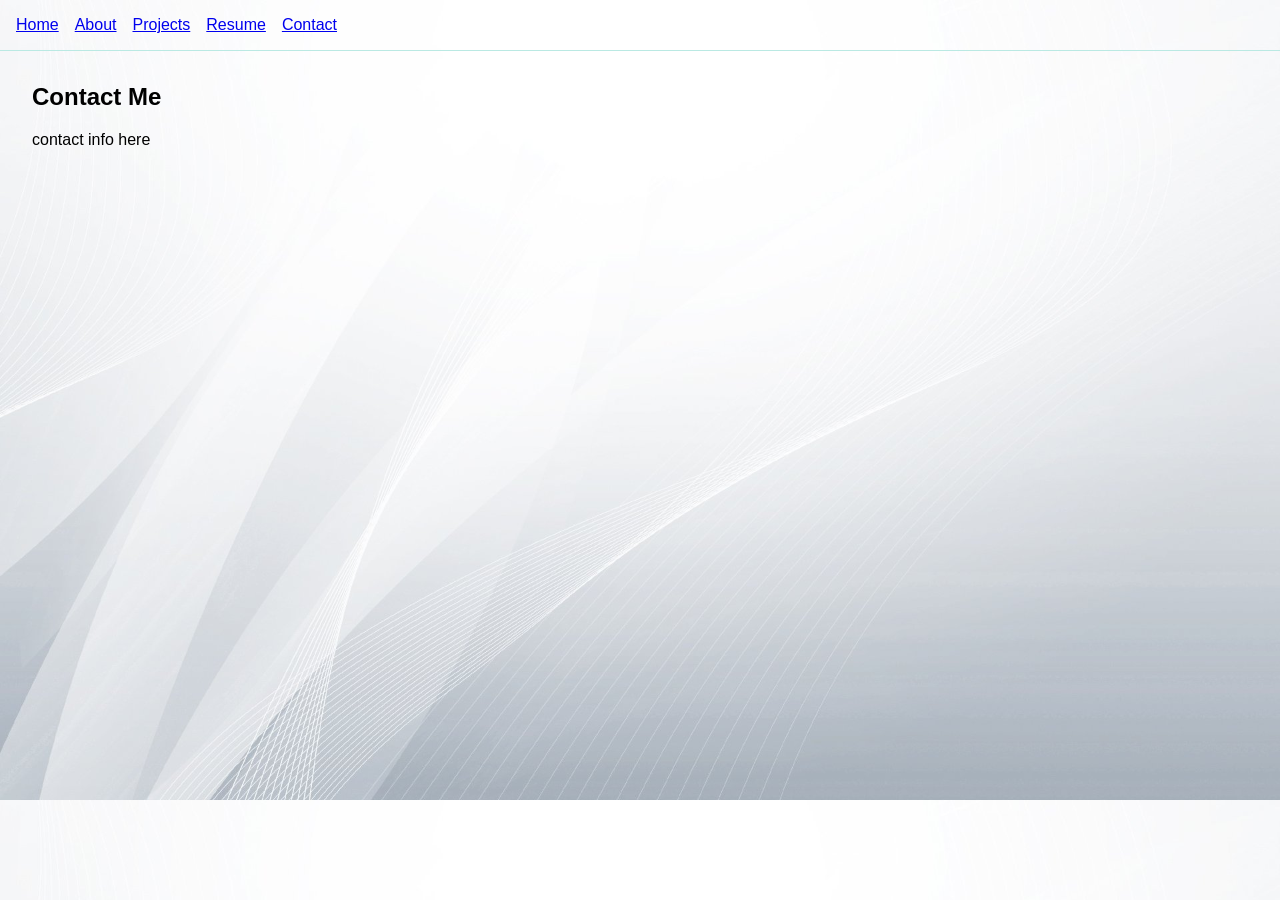
==== contact.html @ bb2f6ec0 "init" ====
<!DOCTYPE html>
<html lang="en">
  <head>
    <title>Home | Portfolio</title>
    <link rel="stylesheet" href="style.css" />
  </head>

  <body>
    <header>
      <nav>
        <a href="home.html">Home</a>
        <a href="about.html">About</a>
        <a href="projects.html">Projects</a>
        <a href="resume.html">Resume</a>
        <a href="contact.html">Contact</a>
      </nav>
    </header>

    <main>
      <section id="contact">
        <h1>Contact Me</h1>
        <p>contact info here</p>
      </section>

    </main>
  </body>
</html>
---- style.css ----
body {
  margin: 0;
  font-family: Arial, sans-serif;
  background-image: url('backgroundimage.jpg');
  background-size: cover;
}

header {
  padding: 1rem;
  border-bottom: 1px solid #bae9e3;
}

nav {
  display: flex;
  gap: 1rem;
}

main {
  padding: 2rem;
}

section {
  margin-bottom: 2rem;
}

h1, h2, p {
  margin-top: 0;
}
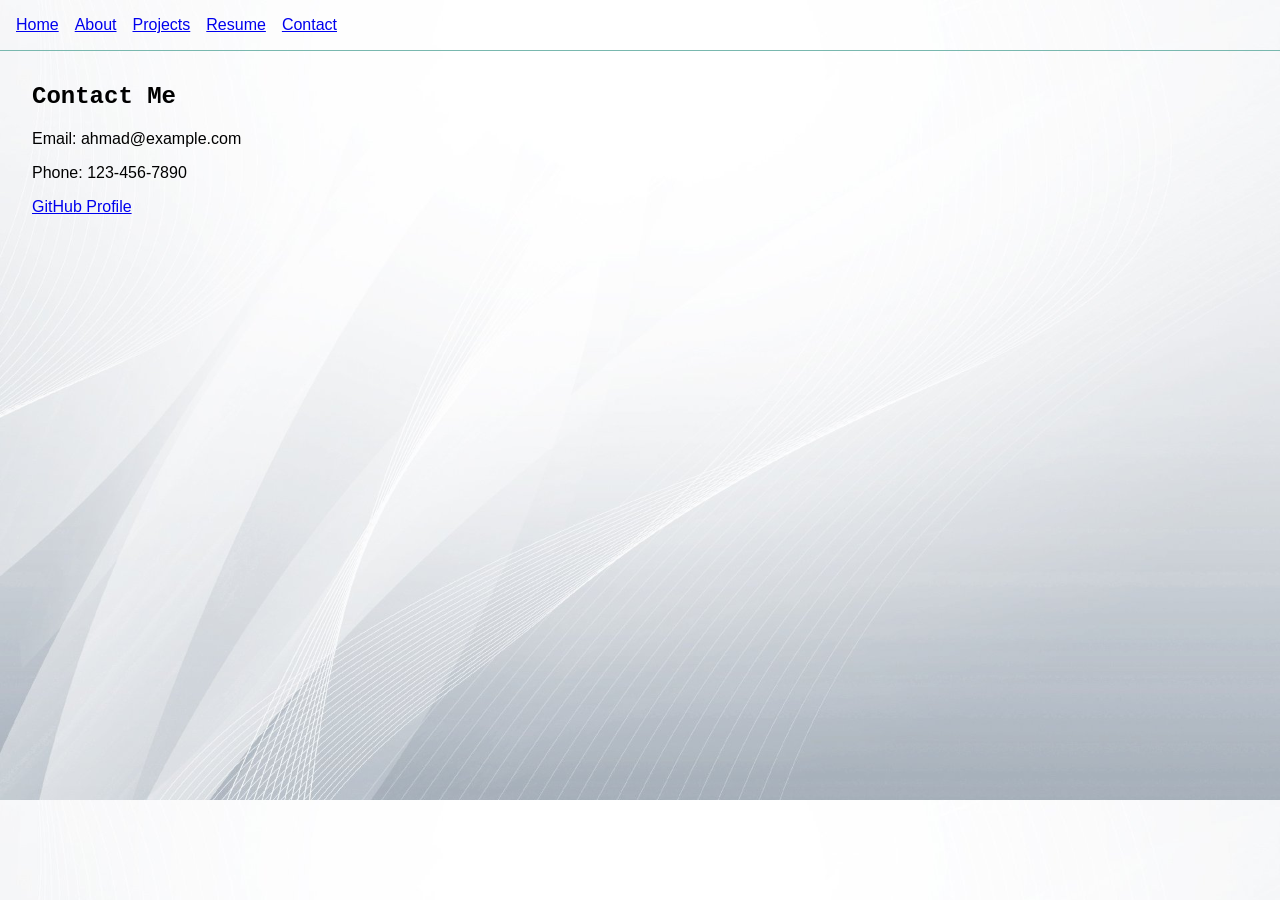
==== commit b4c59591: "finalization" ====
--- a/contact.html
+++ b/contact.html
@@ -1,7 +1,7 @@
 <!DOCTYPE html>
 <html lang="en">
   <head>
-    <title>Home | Portfolio</title>
+    <title>Contact | Portfolio</title>
     <link rel="stylesheet" href="style.css" />
   </head>
 
@@ -19,7 +19,9 @@
     <main>
       <section id="contact">
         <h1>Contact Me</h1>
-        <p>contact info here</p>
+        <p>Email: ahmad@example.com</p>
+        <p>Phone: 123-456-7890</p>
+        <p><a href="https://github.com/ahmadwiz" target="_blank">GitHub Profile</a></p>
       </section>
 
     </main>
--- a/style.css
+++ b/style.css
@@ -1,13 +1,13 @@
 body {
   margin: 0;
-  font-family: Arial, sans-serif;
-  background-image: url('backgroundimage.jpg');
+  font-family: "Trebuchet MS", sans-serif;
+  background-image: url('images/background.jpg');
   background-size: cover;
 }
 
 header {
   padding: 1rem;
-  border-bottom: 1px solid #bae9e3;
+  border-bottom: 1px solid #79b8af;
 }
 
 nav {
@@ -23,6 +23,11 @@
   margin-bottom: 2rem;
 }
 
-h1, h2, p {
+h1, h2, h3 {
   margin-top: 0;
+  font-family: "Courier New", Courier, monospace;
 }
+
+p {
+  font-family: "Trebuchet MS", sans-serif;
+}
